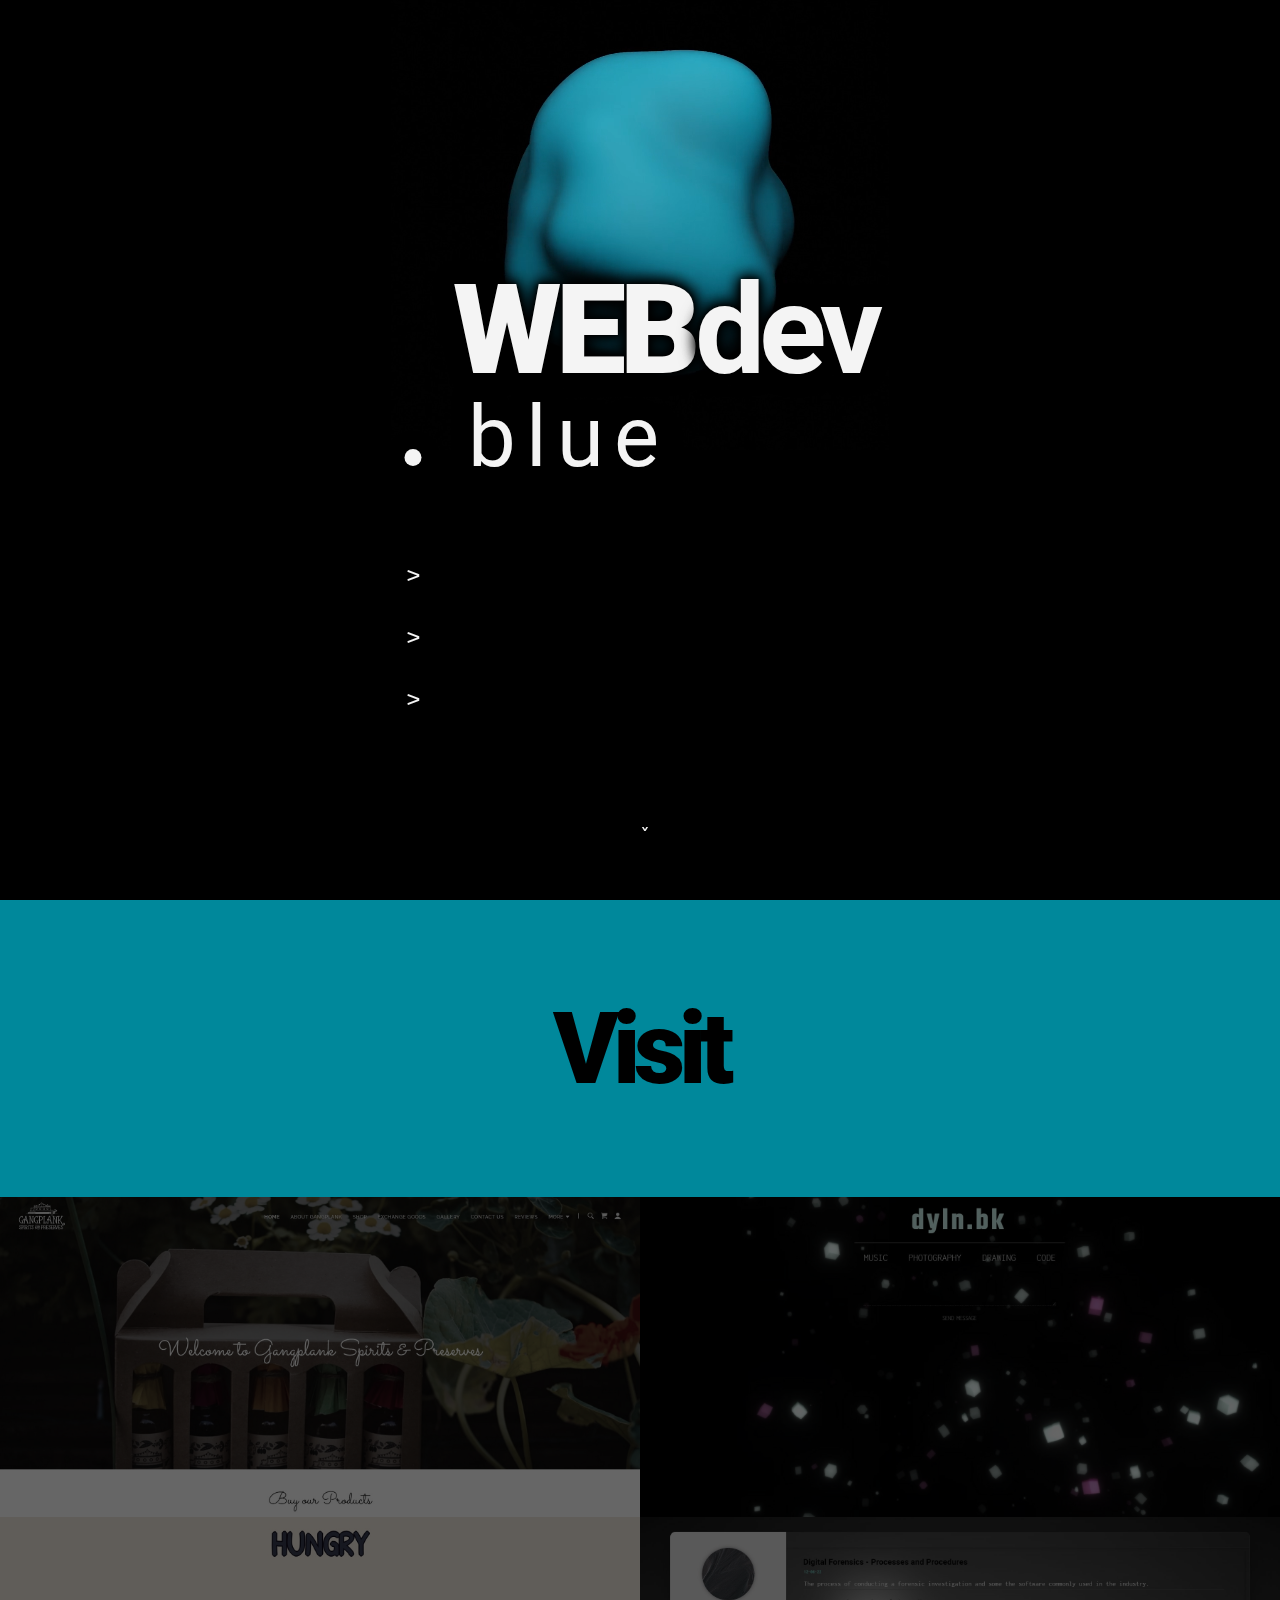
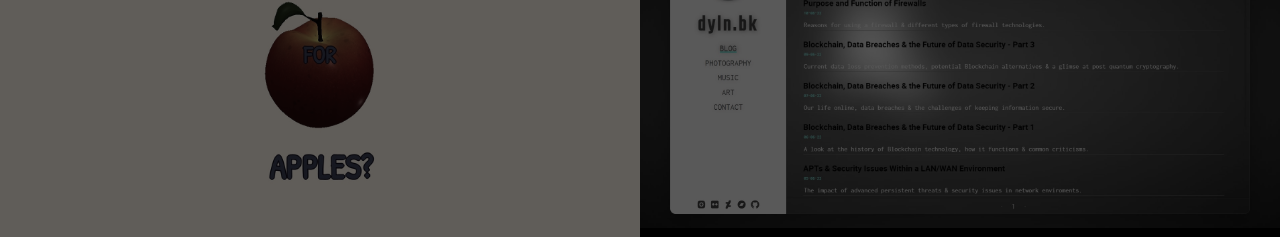
==== index.html @ 01fff742 "Minor Change" ====
<!DOCTYPE html>
<html lang="en">
  <head>
    <meta charset="UTF-8">
    <meta name="viewport" content="width=device-width, initial-scale=1">
    <meta http-equiv="X-UA-Compatible" content="IE=edge">
    <title>webdev.blue</title>
    <link rel="stylesheet" href="css/style.css">
    <link rel="icon" href="/media/forward.png" type="image/x-icon">
  </head>
  <body>
    <div class="wrap-up">
      <div id="top">
        <div class="videobg">
          <video autoplay loop muted poster="/media/bluedot.jpg">
            <source src="/media/bluedot.mp4" type="video/mp4">
            <source src="/media/bluedot.webm" type="video/webm">
          </video>
        </div>
        <div class="top-section">
          <header>
            <div id="page">
              <div id="header-top">
                <div id="title-web">WEB<span id="title-dev">dev</span></div>  
              </div> 
            </div>
            <div> 
              <h1 id="title-blue" class="pill-hover-l">blue</h1>
            </div> 
          </header>
          
          <main>
            <div id="page" class="card">
              <div id="main-side">
                <div id="side-a">
                  <p>></p>
                </div>
                <div id="side-b">
                  <p>></p>
                </div>
                <div id="side-c">
                  <p>></p>
                </div>
              </div>
              <div id="main-text">
                <div id="side-pad-b" class="dot">
                  <p class="typewriter-a">hi i'm <a href="https://www.dylnbk.page" id="name" >dyln.bk</a></p>
                </div>
                <div id="side-pad-b">
                  <p class="typewriter-b">i make custom websites</p>
                </div>
                <div id="side-pad-b" class="dot">
                  <p class="typewriter-c">contact me <a href="/pages/contact.html" id="contact">here</a></p>
                </div>
              </div>
            </div>
          </main>
          <a href="#bottom" class="scrolldot">˯</a>
        </div>
      </div>
      <div id="bottom">
        <div class="title-bottom">
          <span>Visit</span>
        </div>
        <div class="row">
          <div class="column">
            <div class="tile">
              <a href="https://gangplank.shop"><img class="pageimg" src="/media/1.jpg"></a>
            </div>
          </div>
          <div class="column">
            <div class="tile">
              <a href="https://dylnbk.netlify.app"><img class="pageimg" src="/media/2.jpg"></a>
            </div>
          </div>
          <div class="column">
            <div class="tile">
              <a href="http://hungryforapples.surge.sh"><img class="pageimg" src="/media/3.jpg"></a>
            </div>
          </div>
          <div class="column">
            <div class="tile">
              <a href="https://www.dylnbk.page"><img class="pageimg" src="/media/4.jpg"></a>
            </div>
          </div>
        </div>
      </div>
    </div>
	  <script src="#"></script>
  </body>
</html>
---- css/style.css ----
/* defaults */

    /* fonts */

@font-face {
    font-family: Roboto;
    src: url('/fonts/Roboto-Black.ttf');
    font-weight: 900;
    font-display: swap;
  }

@font-face {
    font-family: Roboto;
    src: url('/fonts/Roboto-Bold.ttf');
    font-weight: bold;
    font-display: swap;
  }

@font-face {
  font-family: Roboto;
  src: url('/fonts/Roboto-Regular.ttf');
  font-weight: 400;
  font-display: swap;
}

@font-face {
  font-family: UbuntuLight;
  src: url('/fonts/Ubuntu-Light.ttf');
  font-weight: medium;
  font-display: swap;
}


/* global */

:root {
  --primary-color: #2A2A2A;
  --secondary-color: #9B9B9B;
  --dark-color: #000000;
  --light-color: #f4f4f4;
  --success-color: #00A96D;
  --error-color: #EA3A9E;
  --highlight-color: #00889B;
}

html {
  scroll-behavior: smooth;
  scrollbar-width: none; /* For Firefox */
  -ms-overflow-style: none; /* For Internet Explorer and Edge */
}

html::-webkit-scrollbar {
  width: 0px; /* For Chrome, Safari, and Opera */
}

a, a:visited, a:hover, a:active {
  text-decoration: none;
  color: inherit;
}

* {
  box-sizing: border-box;
  padding: 0;
  margin: 0;
}

body {
    background-color: var(--dark-color);
    color: var(--light-color);
    font-family: 'Roboto', sans-serif;
    width: 100%;
  }

.container {
  padding-left: 75px;
}

.videobg {
  height: 50vh;
  overflow: hidden;
  position: relative; /* requires for to position video properly */
}

video {
  position: absolute;
  top: 0;
  left: 0;
  width: 100%;
  height: 100%;
  z-index: -1;
  object-fit: scale-down; /* combined with 'absolute', works like background-size, but for DOM elements */
}
  
 /* top section */

#header-top {
  height: 180px;
  animation: fadein-head 1s;
  text-shadow: 0px 0px 20px #000000, 0px 0px 15px #000000, 0px 0px 5px #000000,0px 0px 15px #000000;
}

#title-web {
  /*border: #00889B; 
  border-style: solid;*/
  font-weight: 900;
  font-size: 125px;
  letter-spacing: -6px;
  margin-left: 75px;
  flex-shrink: 1;
}

#title-dev {
  /*border: #00889B; 
  border-style: solid;*/
  font-weight: bold;
  font-size: 125px;
  margin-right: auto;
  flex-shrink: 2;
}

#title-blue {
  /*border: #00889B; 
  border-style: solid;*/
  font-family: 'Roboto', sans-serif;
  font-weight: 400;
  font-size: 85px;
  letter-spacing: 10px;
  margin-left: 90px;
  margin-top: -50px;
  animation: fadein-head 1s;
  text-shadow: 5px 5px 20px #000000, -5px -5px 15px #000000, 0px 0px 5px #000000,5px 5px 15px #000000, 0px 0px 10px #000000;
}

#page {
  display: flex;
  padding-top: 20px;
}

.pill-hover-l {
  position: relative;
}

.pill-hover-l::before {
  content: '';
  background-color: var(--light-color);
  position: absolute;
  border-radius: 50px;
  left: -63px;
  bottom: 21px;
  width: 17px;
  height: 17px;
  z-index: -1;
  transition: all .3s ease-in-out;
  box-shadow: 0 0 15px 5px #00000033;
}

.pill-hover-l:hover::before {
  background-color: var(--highlight-color);
  width: 75px;
  height: 75px;
  bottom: 14px;
  left: -92px;
  box-shadow: 0 0 15px 5px #0000006c;
  
}

.dot {
	text-decoration: none;

}

.dot::before {
  content: '';
  background-color: var(--highlight-color);
  position: absolute;
  border-radius: 50px; 
  width: 17px;
  height: 17px;
  left:26px;
  margin-top: 8px;
  z-index: -1;
  transition: all .3s ease-in-out;
  box-shadow: 0 0 15px 5px #0000007c;
  opacity: 0;
}

.dot:hover::before {
  opacity: 1;
  z-index: 1;
}


/* body-start */

#main-side {
  color: var(--light-color);
  font-family: 'UbuntuLight', sans-serif;
  font-size: 26px;
  width: 20px;
  margin-left: 28px;
}

#main-text  {
  flex: 1 1 auto;
  color: var(--light-color);
  font-family: 'UbuntuLight', sans-serif;
  letter-spacing: 4px;
  font-size: 26px;
  text-shadow: 0px 0px 20px #00000000, 0px 0px 15px #00000000, 0px 0px 5px #00000000,0px 0px 15px #00000000;
}

#name {
  color: var(--highlight-color);
  transition: all .5s ease-in-out;
  padding-left: 8x;
  display: inline-block;
}

#name:hover {
  color: var(--light-color);
  transform: scale(1.05, 1.05);
  text-shadow:
    -0.4px -0.4px 1px var(--light-color),
    0.4px -0.4px 1px var(--light-color),
    -0.4px 0.4px 1px var(--light-color),
    0.4px 0.4px 1px var(--light-color);
}

#name:visited, #name:focus, #name:active {
  text-decoration:none;
}

#contact {
  color: var(--highlight-color);
  transition: all .5s ease-in-out;
  display: inline-block;
}

#contact:hover {
  color: var(--light-color);
  transform: scale(1.05, 1.05);
  text-shadow:
    -0.4px -0.4px 1px var(--light-color),
    0.4px -0.4px 1px var(--light-color),
    -0.4px 0.4px 1px var(--light-color),
    0.4px 0.4px 1px var(--light-color);
}

#contact:visited, #contact:focus, #contact:active {
  text-decoration:none;
}

.card {
  margin-top: 50px;
  background-color: #00000000;
  animation: fadein-head 2s;
  width: 525px;
}

/*
.card:hover {
  box-shadow: 0 0 25px 1px rgba(54, 54, 54, 0.113);
}
*/

/* padding fixes */

.top-section {
  position: absolute;
  top: 50%;
  left: 50%;
  margin-right: -50%;
  transform: translate(-50%, -50%)
}

#side-a {
  padding-bottom: 30px;
  animation: fadein 1s;
}

#side-b {
  padding-bottom: 30px;
  animation: fadein 4.2s;
}

#side-c {
  padding-bottom: 30px;
  animation: fadein 7.8s;
}


#side-pad-b {
  padding-bottom: 30px;
  padding-left: 45px;
  white-space: nowrap;
}

#me {
  padding-left: 120px;
}

/* effects */

@keyframes fadein {
  from { opacity: 0; }
  85% { opacity: 0;}
  to   { opacity: 1; }
}

@keyframes fadein-head {
  from { opacity: 0; }
  to   { opacity: 1; }
}


/* The typing effect */

.typewriter-a {
  overflow: hidden; /* Ensures the content is not revealed until the animation */
  width: 0;
  border-right: .15em solid transparent; /* The typwriter cursor */
  white-space: nowrap; /* Keeps the content on a single line */
  animation: 
    typing-a 2s steps(20, end) forwards,
    caret-a 2s;
  animation-delay: 1.2s;
}

@keyframes typing-a {
  from { width: 0 }
  to { width: 237px; }
}

@keyframes caret-a {
  from { border-color: transparent }
  1% { border-color: white }
  95% { border-color: white}
  to { border-color: transparent }
}

.typewriter-b {
  overflow: hidden; /* Ensures the content is not revealed until the animation */
  width: 0;
  border-right: .15em solid transparent; /* The typwriter cursor */
  white-space: nowrap; /* Keeps the content on a single line */
  animation: 
    typing-b 2.5s steps(30, end) forwards,
    caret-b 2.5s;
  animation-delay: 4s;
}

@keyframes typing-b {
  from { width: 0 }
  to { width: 378px; }
}

@keyframes caret-b {
  from { border-color: transparent }
  1% { border-color: white }
  97% { border-color: white}
  to { border-color: transparent }
}

.typewriter-c {
  overflow: hidden; /* Ensures the content is not revealed until the animation */
  width: 0;
  border-right: .15em solid transparent; /* The typwriter cursor */
  white-space: nowrap; /* Keeps the content on a single line */
  animation: 
    typing-c 2s steps(20, end) forwards,
    caret-c 1.2s infinite;
  animation-delay: 7.5s;
}

@keyframes typing-c {
  from { width: 0 }
  to { width: 263px; }
}

@keyframes caret-c {
  from { border-color: transparent }
  45% { border-color: rgba(255, 255, 255, 0.908) }
  55% { border-color: rgba(255, 255, 255, 0.845) }
}

.wrap-up {
  width: 100%;
  height: 100%;
  position: absolute;
  top: 0;
}

#top {
  position: fixed;
  height:100%;
  min-height:100%;
  width:100%;
}

.scrolldot {
  position: absolute;
  font-size: 30px;
  left: 50%;
  bottom: -10vh;
  -moz-animation: bounce 3s infinite;
  -webkit-animation: bounce 3s infinite;
  animation: 
    bounce 3s infinite,
    fadelast 11s;
  transition: .5s ease-in-out;
}

.scrolldot:hover {
  color: #00889B;
  font-size: 70px;
  left: 49%;
}

.scrolldot:after {
  content:'';
  position:absolute;
  top:-30px; bottom:-30px; 
  left:-30px; right:-30px; 
}

@keyframes bounce {
  0%, 20%, 50%, 80%, 100% {
    transform: translateY(0);
  }
  40% {
    transform: translateY(-10px);
  }
  60% {
    transform: translateY(-5px);
  }
}

@keyframes fadelast {
  from { opacity: 0; }
  85% { opacity: 0;}
  to   { opacity: 1; }
}

/* bottom section */

#bottom {
  position: relative;
  margin-top: 100vh;
  background-color: #000000;
  min-height:100%;
  width:100%;
  box-shadow: 0 0 30px 10px #000000;
}

.title-bottom {
  color: #000000;
  background-color: #00889B;
  text-align: center;
  padding-top: 10vh;
  padding-bottom: 10vh;
  font-weight: 900;
  font-size: 100px;
  letter-spacing: -6px;
}

.column {
  color: #000000;
  float: left;
  width: 50%;
}

.row {
  margin-top: 0vh;
}

.row:after {
  content: "";
  display: table;
  clear: both;
}

.tile {
  text-align: center;
  background-color: #000000;
}

.pageimg {
  width: 100%;
  filter: grayscale(60%) brightness(40%);
  transition: 1s ease-in-out;
  margin-bottom: -4px;
}

.pageimg:hover {
  box-shadow: 0 0 10px 0 #000000;
  filter: grayscale(0%) brightness(110%);
}

/* Contact page */

.contact {
  margin-top: 20px;
  text-align: center;
  animation: fadein-head 3s;
}

#contacth1 {
  font-size: 125px;
  margin-bottom: 10vh;
  letter-spacing: -5px;
  text-shadow: 0px 0px 20px #000000, 0px 0px 15px #000000, 0px 0px 5px #000000,0px 0px 15px #000000;
}

.message {
  width: 550px;
  height: 20vh;
  margin-bottom: 20px;
  resize: vertical;
  color: #FFF;
  background: transparent;
  border: none;
  border-bottom: 1px solid rgba(238, 238, 238, 0.232);
  transition: 1s box-shadow;
  outline: none; 
  transition: 1s ease-in-out;
}

.email {
  width: 550px;
  height: 25px;
  margin-bottom: 20px;
  color: #FFF;
  background: transparent;
  border: none;
  border-bottom: 1px solid rgba(238, 238, 238, 0.232);
  outline: none; 
  transition: 1s ease-in-out;
}

.message:hover {
  border-bottom: 1px solid #00889B;
}

.email:hover {
  border-bottom: 1px solid #00889B;
}

label {
  font-family: 'UbuntuLight', sans-serif;
  letter-spacing: 4px;
  font-size: 22px;
  display: block;
  position: relative;
  margin-top: 3vh;
  margin-bottom: 3vh;
}

input:focus {
  border-bottom: 1px solid #00889B;
 }
input.visited {
  border-bottom: 1px solid #00889B;
 }

textarea:focus {
  border-bottom: 1px solid #00889B;
 }
 textarea.visited {
  border-bottom: 1px solid #00889B;
 }

#returntext {
  font-family: 'UbuntuLight', sans-serif;
  letter-spacing: 4px;
  padding: 0 25px;
  font-size: 22px;
  margin-top: 5vh;
  text-shadow: 0px 0px 20px #00000000, 0px 0px 15px #00000000, 0px 0px 5px #00000000,0px 0px 15px #00000000;
}

#returnhere {
  color: #00889B;
  transition: all .5s ease-in-out;
}

#returnhere:hover {
  color: var(--light-color);
  text-shadow:
    -0.4px -0.4px 1px var(--light-color),
    0.4px -0.4px 1px var(--light-color),
    -0.4px 0.4px 1px var(--light-color),
    0.4px 0.4px 1px var(--light-color);
}

.btncontact {
  background: transparent;
  color: rgba(255, 255, 255, 0.702);
  border: none;
  font-size: 20px;
  position: relative;
  animation: bouncy 5s infinite linear;
  transition: all .5s ease-in-out;
  padding: 5px 15px 5px 15px;
  border-radius: 10px;
}

.btncontact:hover {
  transform: scale(1.7);
  color: #00889B;
  cursor: pointer;
}

@keyframes bouncy {
  0%{top:0em}
  40%{left:0em}
  43%{left:-0.35em}
  46%{left:0em}
  48%{left:-0.25em}
  50%{left:0em}
  100%{top:0em;}
}

/*
@media screen and (max-width: 1023px) {
  #title-web {
    font-size: 100px;
    letter-spacing: -5px;
  }

  #title-dev {
    font-size: 100px;
  }

  #title-blue {
    font-size: 70px;
    margin-top: -80px;
    margin-left: 88px;
  }

  .pill-hover-l::before {
    bottom: 17px;
    width: 40px;
    height: 40px;
    left: -71px;
  }

  .pill-hover-l:hover::before {
    width: 50px;
    height: 50px;
    bottom: 13px;
    left: -78px;
  }

  .top-section {
    left: 52%;
  }
}

*/

@media screen and (max-height: 1100px) {
  .top-section {
    margin-top: 40px;
  }
}


@media screen and (max-width: 1020px) {
  .pageimg {
    box-shadow: 0 0 10px 0 #000000;
    filter: grayscale(0%) brightness(100%);
  }
}

@media screen and (max-width: 920px) {

  .title-bottom {
    font-size: 65px;
    margin-bottom: 0vh;
    letter-spacing: -3px;
  }

  .tile {
    margin-bottom: 5px;
  }

  .column {
    width: 100%;
    display: block;
  }

  .underline:before{
    content: "";
    position: absolute;
    width: 107px;
    margin-top: 66px;
    margin-left: 15px;
    border-bottom: 10px solid rgb(0, 0, 0);
  }
}

@media screen and (max-width: 635px) {

  .top-section {
    left: 50%;
  }

  #title-web {
    font-size: 75px;
    margin-left: 3%;
    letter-spacing: -3px;
  }

  #title-dev {
    font-size: 75px;

  }

  #title-blue {
    font-size: 45px;
    letter-spacing: 4px;
    margin-top: -105px;
    margin-left: 7%;
  }

  .pill-hover-l::before {
    bottom: 12px;
    left: -25px;
    width: 10px;
    height: 10px;
  }

  .pill-hover-l:hover::before {
    bottom: 9px;
    left: -34px;
    width: 27px;
    height: 27px;
  }

  #main-side {
    margin-top: -20px;
    font-size: 15px;
    width: 20px;
    margin-left: -6px;
  }

  #side-a {
    padding-bottom: 25px;
  }
  
  #side-b {
    padding-bottom: 25px;
  }
  
  #side-c {
    margin-bottom: 0px;
  }

  #side-pad-b {
    padding-bottom: 25px;
    font-size: 15px;
    padding-left: 7px;
    white-space: nowrap;
    letter-spacing: 2px;
  }

  #main-text {
    margin-top: -21px;
  }

  .dot::before {
    border-radius: 50px; 
    width: 10px;
    height: 10px;
    left: -7px;
    margin-top: 6px;
  }

  .card {
    margin-top: 50px;
    height: 140px;
    width: 250px;
    margin-left: 0px;
  }

  .scrolldot {
    font-size: 15px;
  }

  .scrolldot:hover {
    left: 47%
  }

  #contacth1 {
    font-size: 85px;
    letter-spacing: -5px;
  }

  .message {
    width: 300px;
  }
  
  .email {
    width: 300px;
  }

  @keyframes typing-a {
    from { width: 0 }
    to { width: 130px; }
  }

  @keyframes typing-b {
    from { width: 0 }
    to { width: 210px; }
  }

  @keyframes typing-c {
    from { width: 0 }
    to { width: 150px; }
  }
}


@media screen and (max-width: 365px) {
  #title-web {
    font-size: 60px;
    margin-left: 14%;
    letter-spacing: -3px;
  }

  #title-dev {
    font-size: 60px;

  }

  #title-blue {
    font-size: 30px;
    letter-spacing: 4px;
    margin-top: -120px;
    margin-left: 14%;
  }

  .pill-hover-l::before {
    bottom: 8px;
    left: -23px;
    width: 8px;
    height: 8px;
  }

  .pill-hover-l:hover::before {
    bottom: 5px;
    left: -32px;
    width: 25px;
    height: 25px;
  }

  #main-side {
    margin-top: -10px;
    font-size: 12px;
    width: 20px;
    margin-left: 13px;
  }

  #side-a {
    padding-bottom: 25px;
  }
  
  #side-b {
    padding-bottom: 25px;
  }
  
  #side-c {
    margin-bottom: 0px;
  }

  #side-pad-b {
    padding-bottom: 25px;
    font-size: 12px;
    padding-left: 7px;
    white-space: nowrap;
    letter-spacing: 2px;
  }

  #main-text {
    margin-top: -10px;
  }

  .dot::before {
    border-radius: 50px; 
    width: 8px;
    height: 8px;
    left: 12px;
    margin-top: 4px;
  }

  .card {
    margin-top: 50px;
    height: 140px;
    width: 250px;
    margin-left: 0px;
  }

  #contacth1 {
    font-size: 75px;
  }

  .message {
    width: 200px;
  }
  
  .email {
    width: 200px;
  }

  @keyframes typing-a {
    from { width: 0 }
    to { width: 110px; }
  }

  @keyframes typing-b {
    from { width: 0 }
    to { width: 185px; }
  }

  @keyframes typing-c {
    from { width: 0 }
    to { width: 123px; }
  }
}
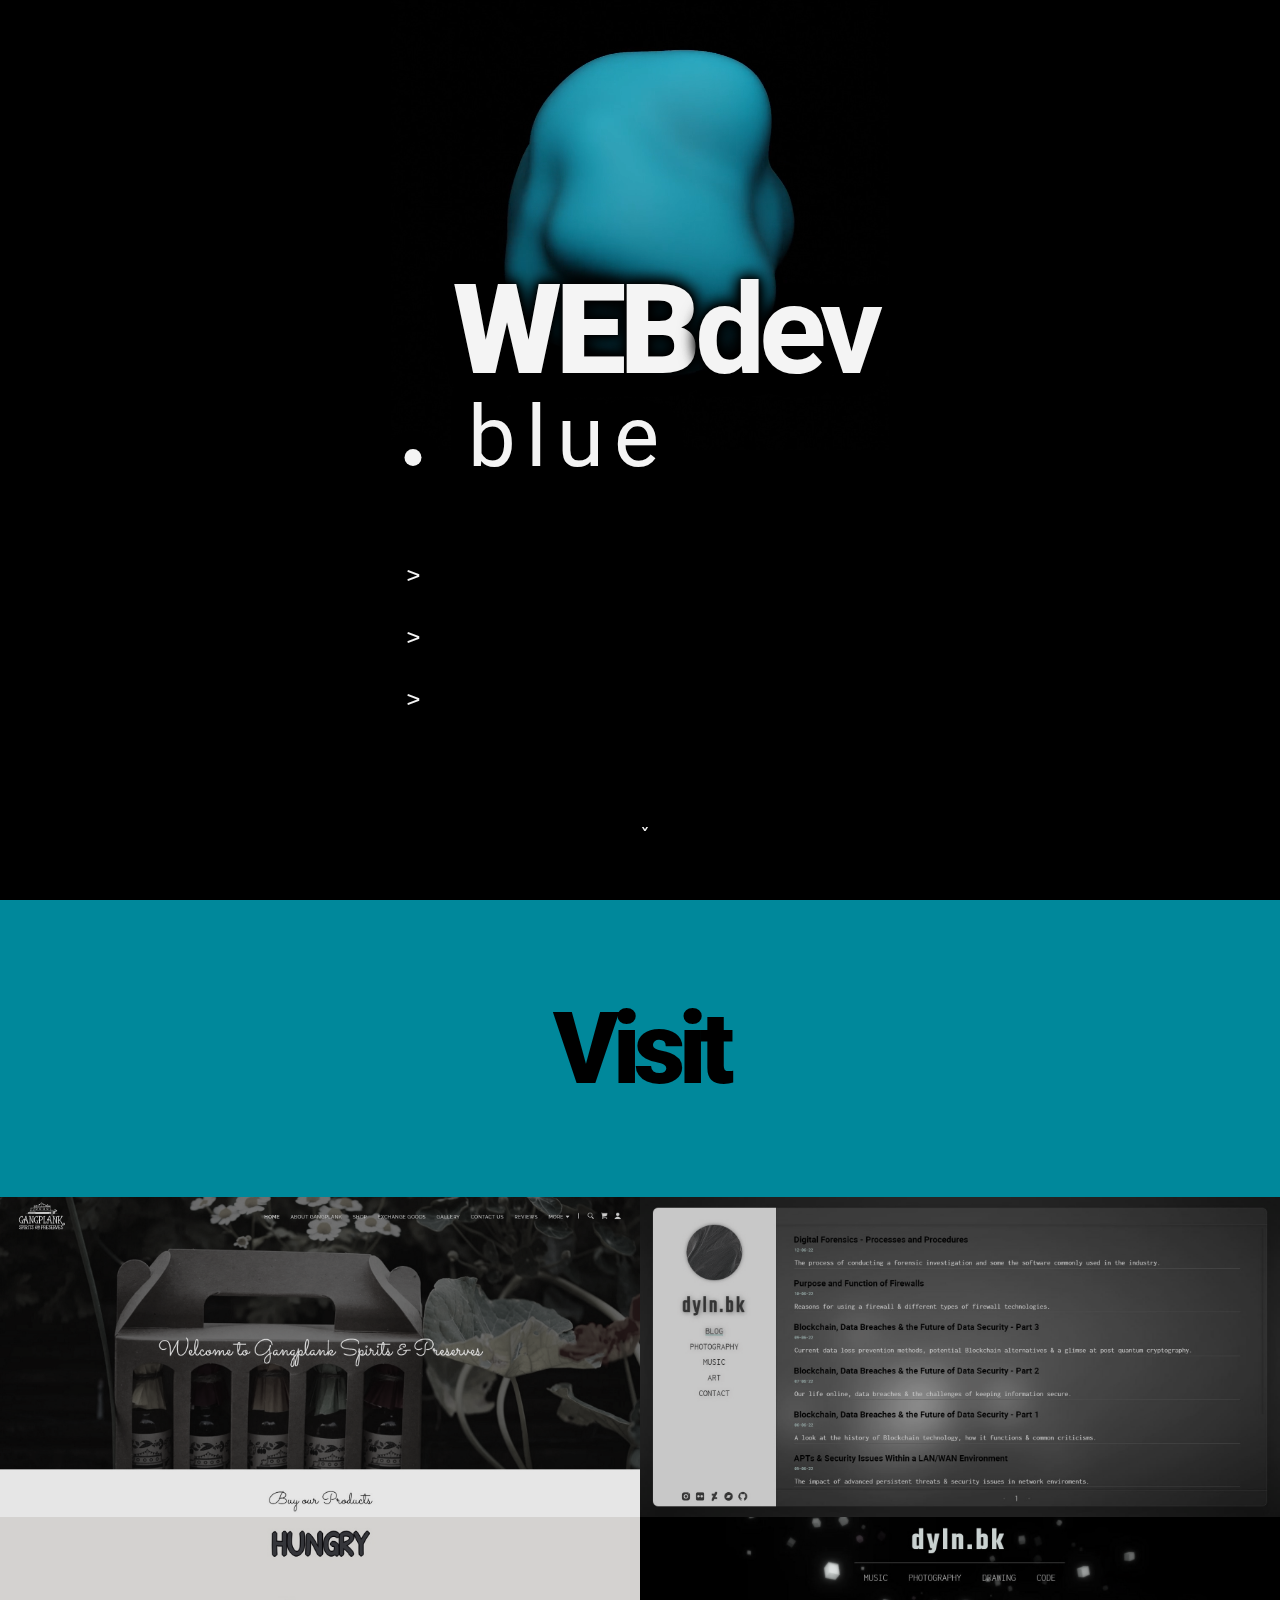
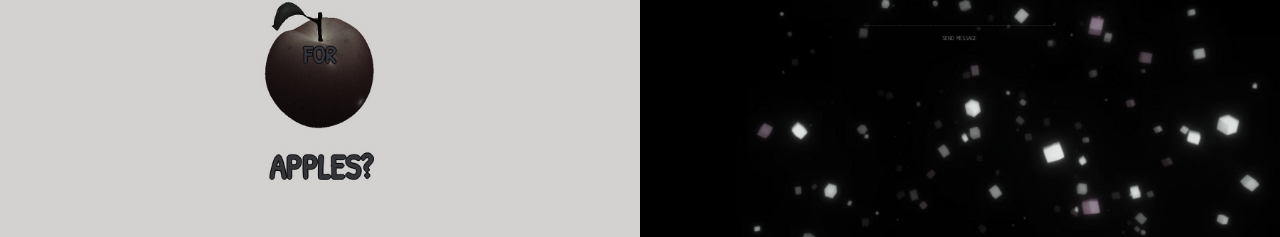
==== commit 3805fcf4: "Minor Edit" ====
--- a/index.html
+++ b/index.html
@@ -70,7 +70,7 @@
           </div>
           <div class="column">
             <div class="tile">
-              <a href="https://dylnbk.netlify.app"><img class="pageimg" src="/media/2.jpg"></a>
+              <a href="https://www.dylnbk.page"><img class="pageimg" src="/media/4.jpg"></a>
             </div>
           </div>
           <div class="column">
@@ -80,7 +80,7 @@
           </div>
           <div class="column">
             <div class="tile">
-              <a href="https://www.dylnbk.page"><img class="pageimg" src="/media/4.jpg"></a>
+              <a href="https://dylnbk.netlify.app"><img class="pageimg" src="/media/2.jpg"></a>
             </div>
           </div>
         </div>
--- a/css/style.css
+++ b/css/style.css
@@ -486,7 +486,7 @@
 
 .pageimg {
   width: 100%;
-  filter: grayscale(60%) brightness(40%);
+  filter: grayscale(90%) brightness(90%);
   transition: 1s ease-in-out;
   margin-bottom: -4px;
 }
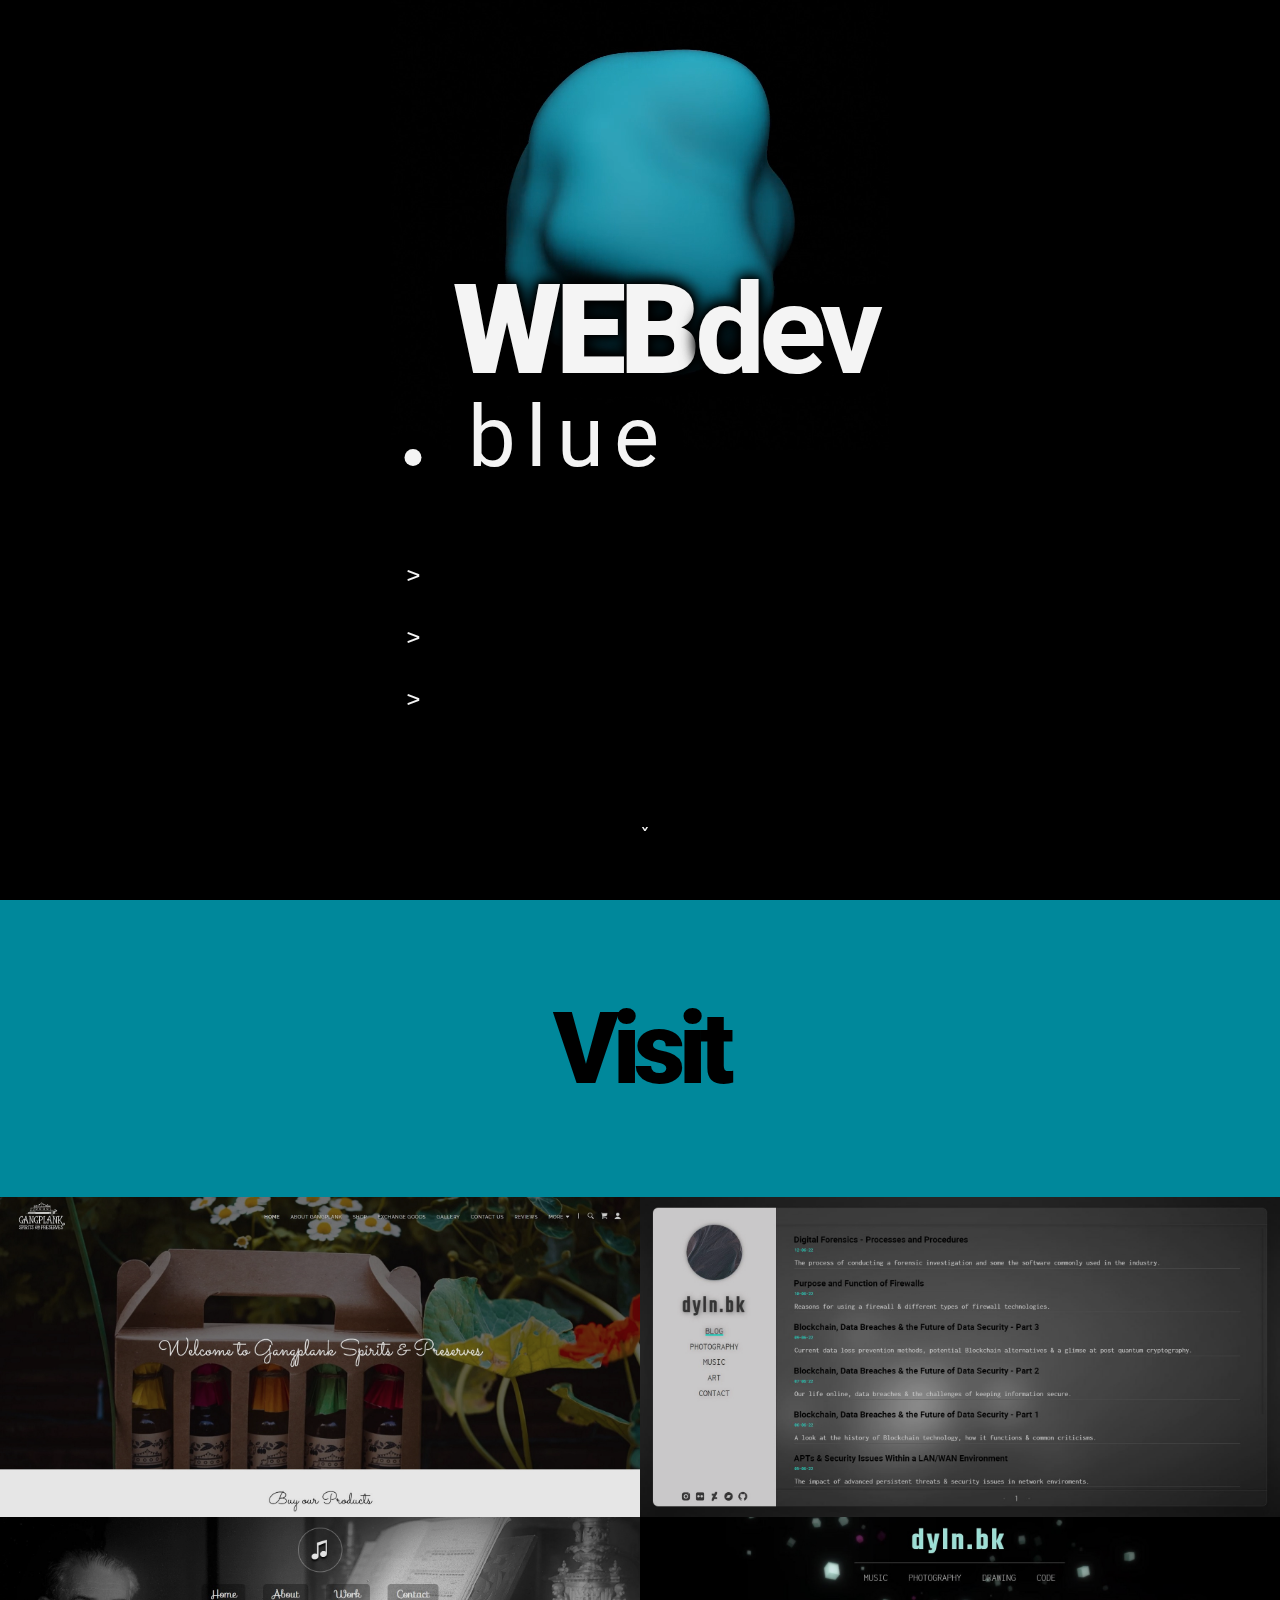
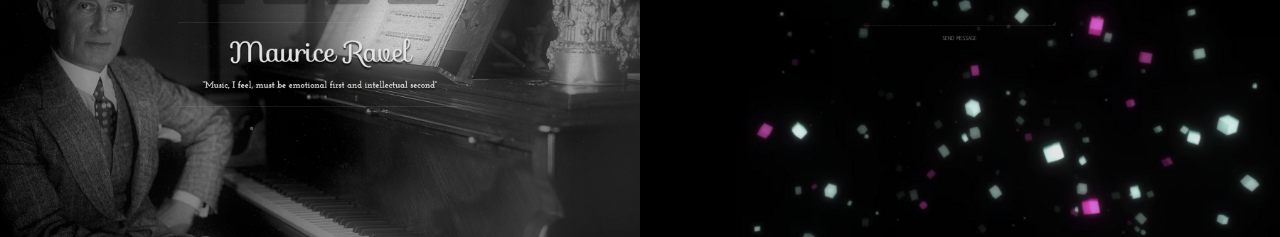
==== commit 1051f831: "Minor Link Updates" ====
--- a/index.html
+++ b/index.html
@@ -75,7 +75,7 @@
           </div>
           <div class="column">
             <div class="tile">
-              <a href="http://hungryforapples.surge.sh"><img class="pageimg" src="/media/3.jpg"></a>
+              <a href="https://maurice-ravel.netlify.app"><img class="pageimg" src="/media/3.jpg"></a>
             </div>
           </div>
           <div class="column">
--- a/css/style.css
+++ b/css/style.css
@@ -486,7 +486,7 @@
 
 .pageimg {
   width: 100%;
-  filter: grayscale(90%) brightness(90%);
+  filter: grayscale(20%) brightness(90%);
   transition: 1s ease-in-out;
   margin-bottom: -4px;
 }
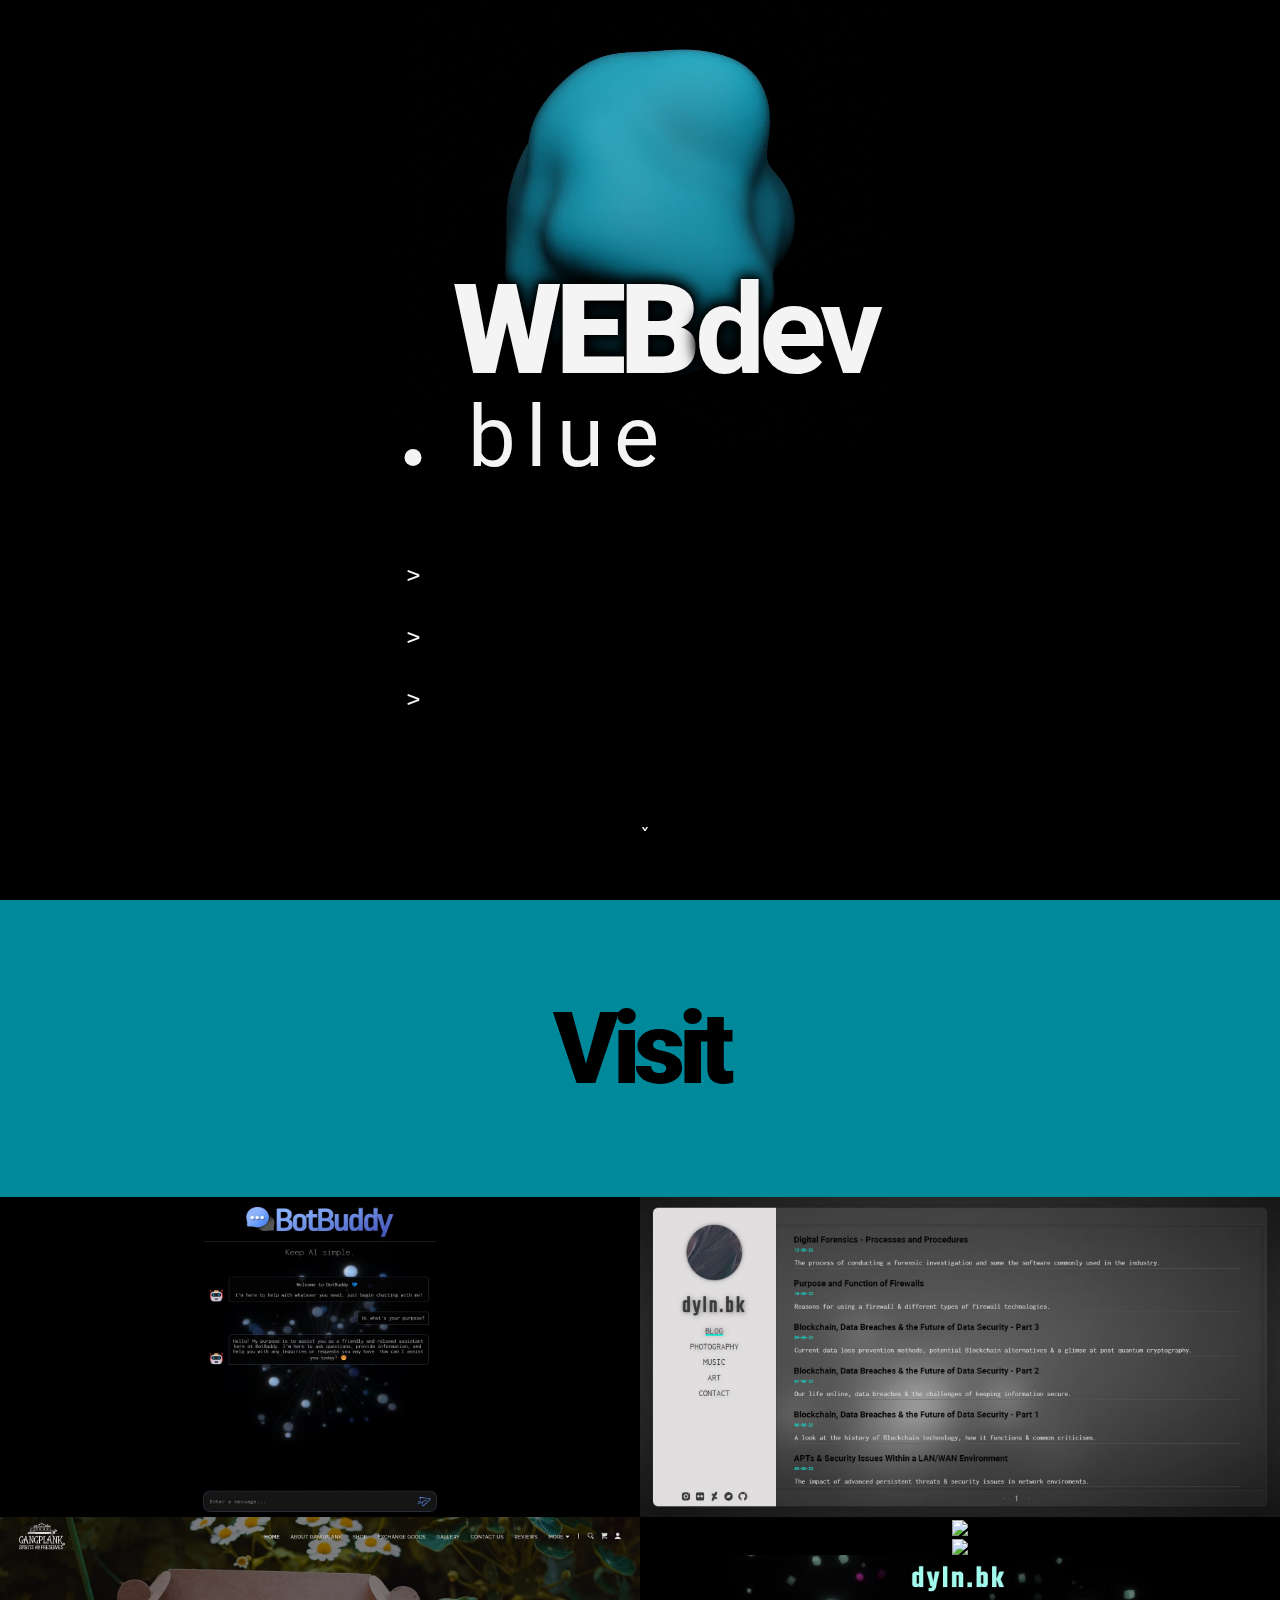
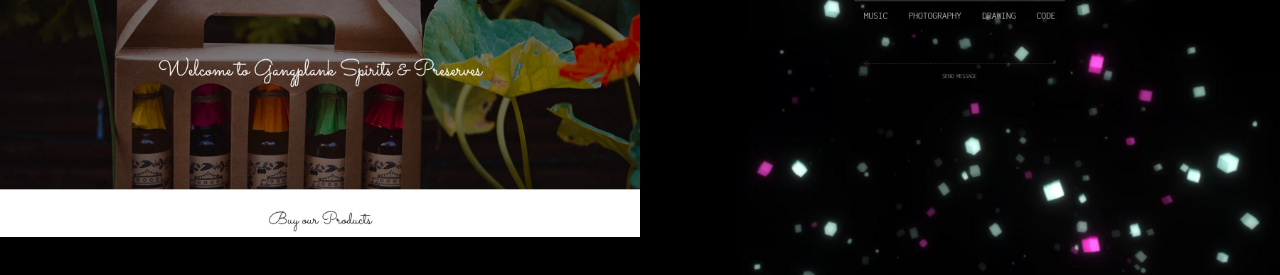
==== commit 0b8733b5: "Add new sites and hover text" ====
--- a/index.html
+++ b/index.html
@@ -65,22 +65,38 @@
         <div class="row">
           <div class="column">
             <div class="tile">
-              <a href="https://gangplank.shop"><img class="pageimg" src="/media/1.jpg"></a>
+              <img class="pageimg" src="/media/3.jpg">
+              <div class="url"><a class="url-hover" href="https://botbuddy.netlify.app/">botbuddy.netlify.app</a></div>
             </div>
           </div>
           <div class="column">
             <div class="tile">
-              <a href="https://www.dylnbk.page"><img class="pageimg" src="/media/4.jpg"></a>
+              <img class="pageimg" src="/media/4.jpg">
+              <div class="url"><a class="url-hover" href="https://www.dylnbk.page">dylnbk.page</a></div>
             </div>
           </div>
           <div class="column">
             <div class="tile">
-              <a href="https://maurice-ravel.netlify.app"><img class="pageimg" src="/media/3.jpg"></a>
+              <img class="pageimg" src="/media/1.jpg">
+              <div class="url"><a class="url-hover" href="https://gangplank.shop">gangplank.shop</a></div>
             </div>
           </div>
           <div class="column">
             <div class="tile">
-              <a href="https://dylnbk.netlify.app"><img class="pageimg" src="/media/2.jpg"></a>
+              <img class="pageimg" src="/media/5.jpg">
+              <div class="url"><a class="url-hover" href="https://grabby.streamlit.app/">grabby.streamlit.app</a></div>
+            </div>
+          </div>
+          <div class="column">
+            <div class="tile">
+              <img class="pageimg" src="/media/6.jpg">
+              <div class="url"><a class="url-hover" href="https://quietly.streamlit.app/">quietly.streamlit.app</a></div>
+            </div>
+          </div>
+          <div class="column">
+            <div class="tile">
+              <img class="pageimg" src="/media/2.jpg">
+              <div class="url"><a class="url-hover" href="https://dylnbk.info/">dylnbk.info</a></div>
             </div>
           </div>
         </div>
--- a/css/style.css
+++ b/css/style.css
@@ -482,18 +482,47 @@
 .tile {
   text-align: center;
   background-color: #000000;
+  position: relative;
+  overflow: hidden;
 }
 
 .pageimg {
   width: 100%;
-  filter: grayscale(20%) brightness(90%);
-  transition: 1s ease-in-out;
   margin-bottom: -4px;
 }
 
-.pageimg:hover {
-  box-shadow: 0 0 10px 0 #000000;
-  filter: grayscale(0%) brightness(110%);
+.url {
+  font-family: 'UbuntuLight', sans-serif;
+  font-weight: bold;
+  text-decoration: underline;
+  display: flex;
+  justify-content: center;
+  align-items: center;
+  text-align: center;
+  font-size: 30px;
+  position: absolute;
+  top: 0;
+  left: 0;
+  width: 100%;
+  height: 100%;
+  background-color: black;
+  color: white;
+  opacity: 0;
+  transition: opacity .3s ease-in-out;
+}
+
+.tile:hover .url {
+  opacity: 1;
+}
+
+.url-hover {
+  transition: 0.2s ease-in-out;
+  text-shadow: 0px 0px 8px white;
+}
+
+.url-hover:hover {
+  text-shadow: 0px 0px 0px white;
+  scale: 1.05;
 }
 
 /* Contact page */
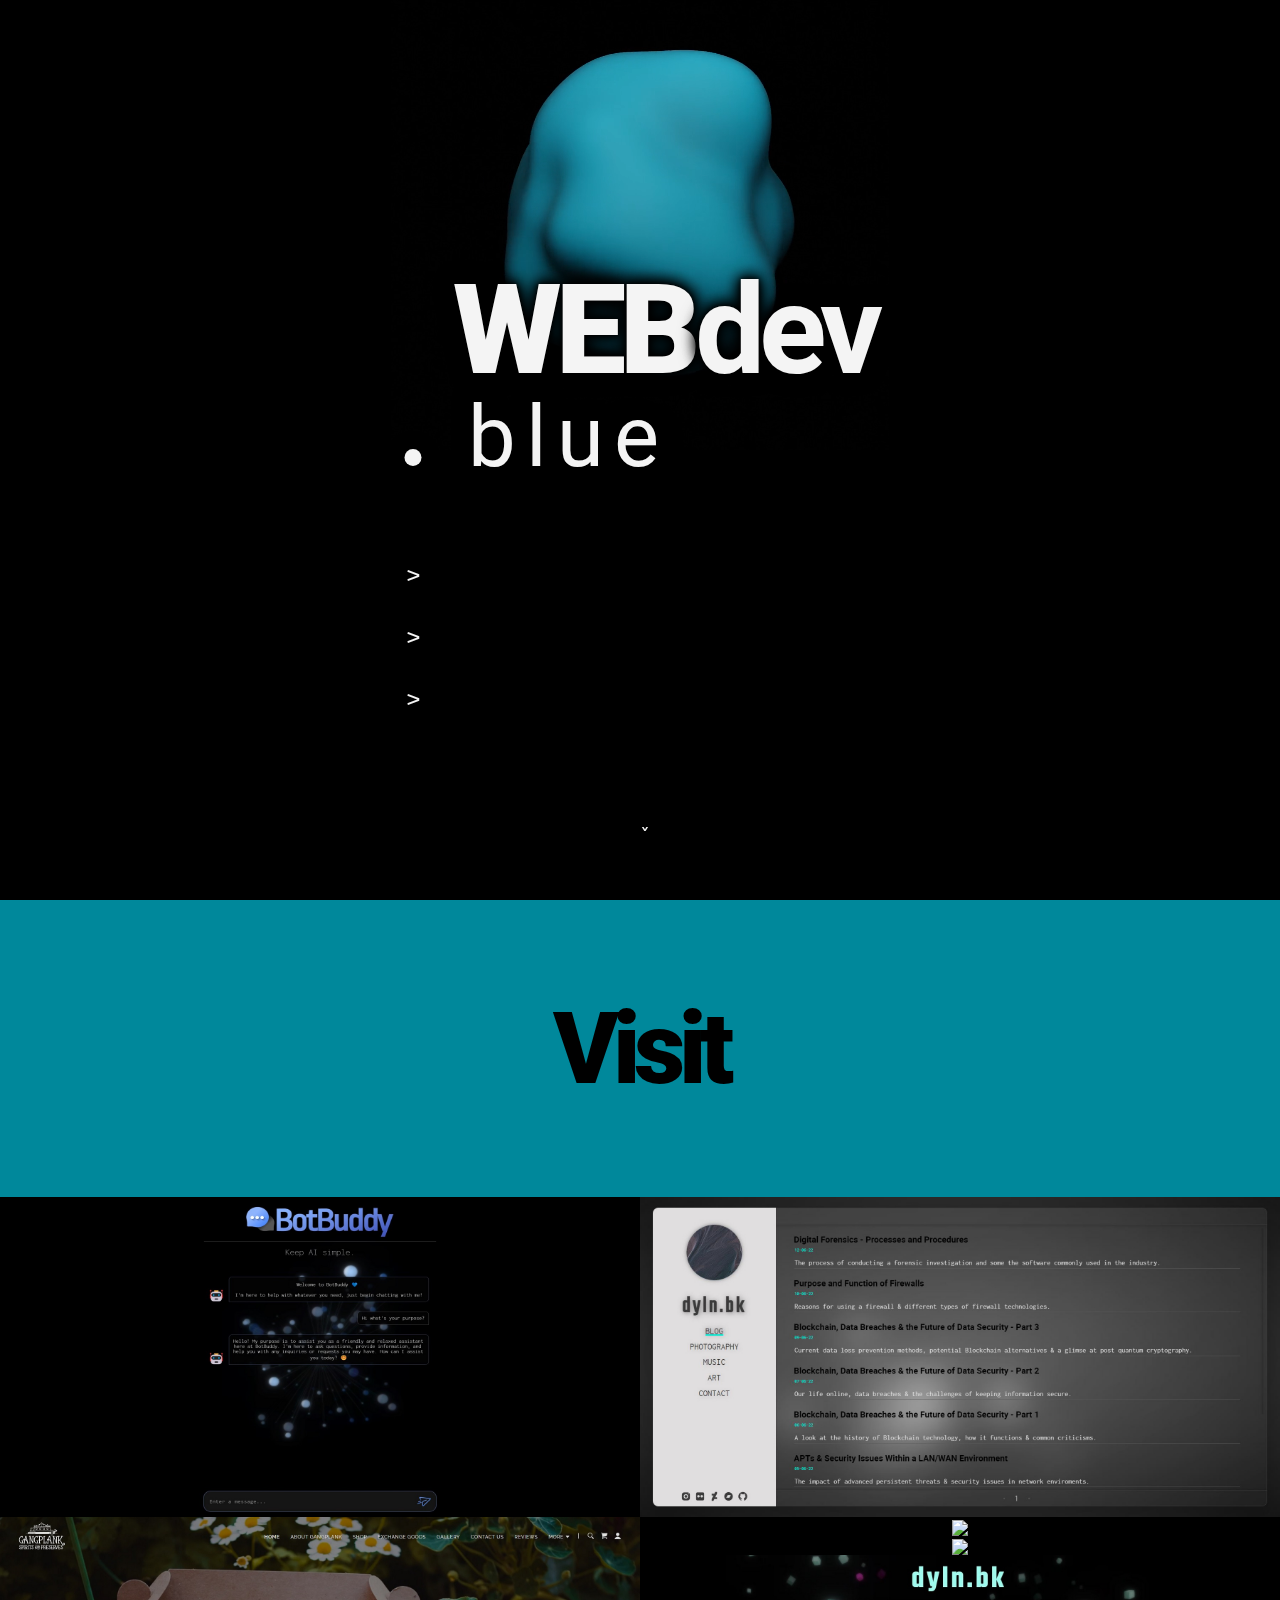
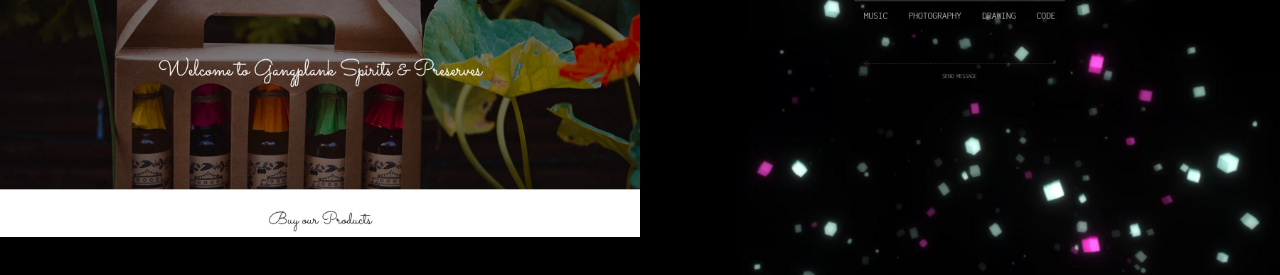
==== commit 170d3668: "Update websites to web apps" ====
--- a/index.html
+++ b/index.html
@@ -47,7 +47,7 @@
                   <p class="typewriter-a">hi i'm <a href="https://www.dylnbk.page" id="name" >dyln.bk</a></p>
                 </div>
                 <div id="side-pad-b">
-                  <p class="typewriter-b">i make custom websites</p>
+                  <p class="typewriter-b">i make custom web apps</p>
                 </div>
                 <div id="side-pad-b" class="dot">
                   <p class="typewriter-c">contact me <a href="/pages/contact.html" id="contact">here</a></p>
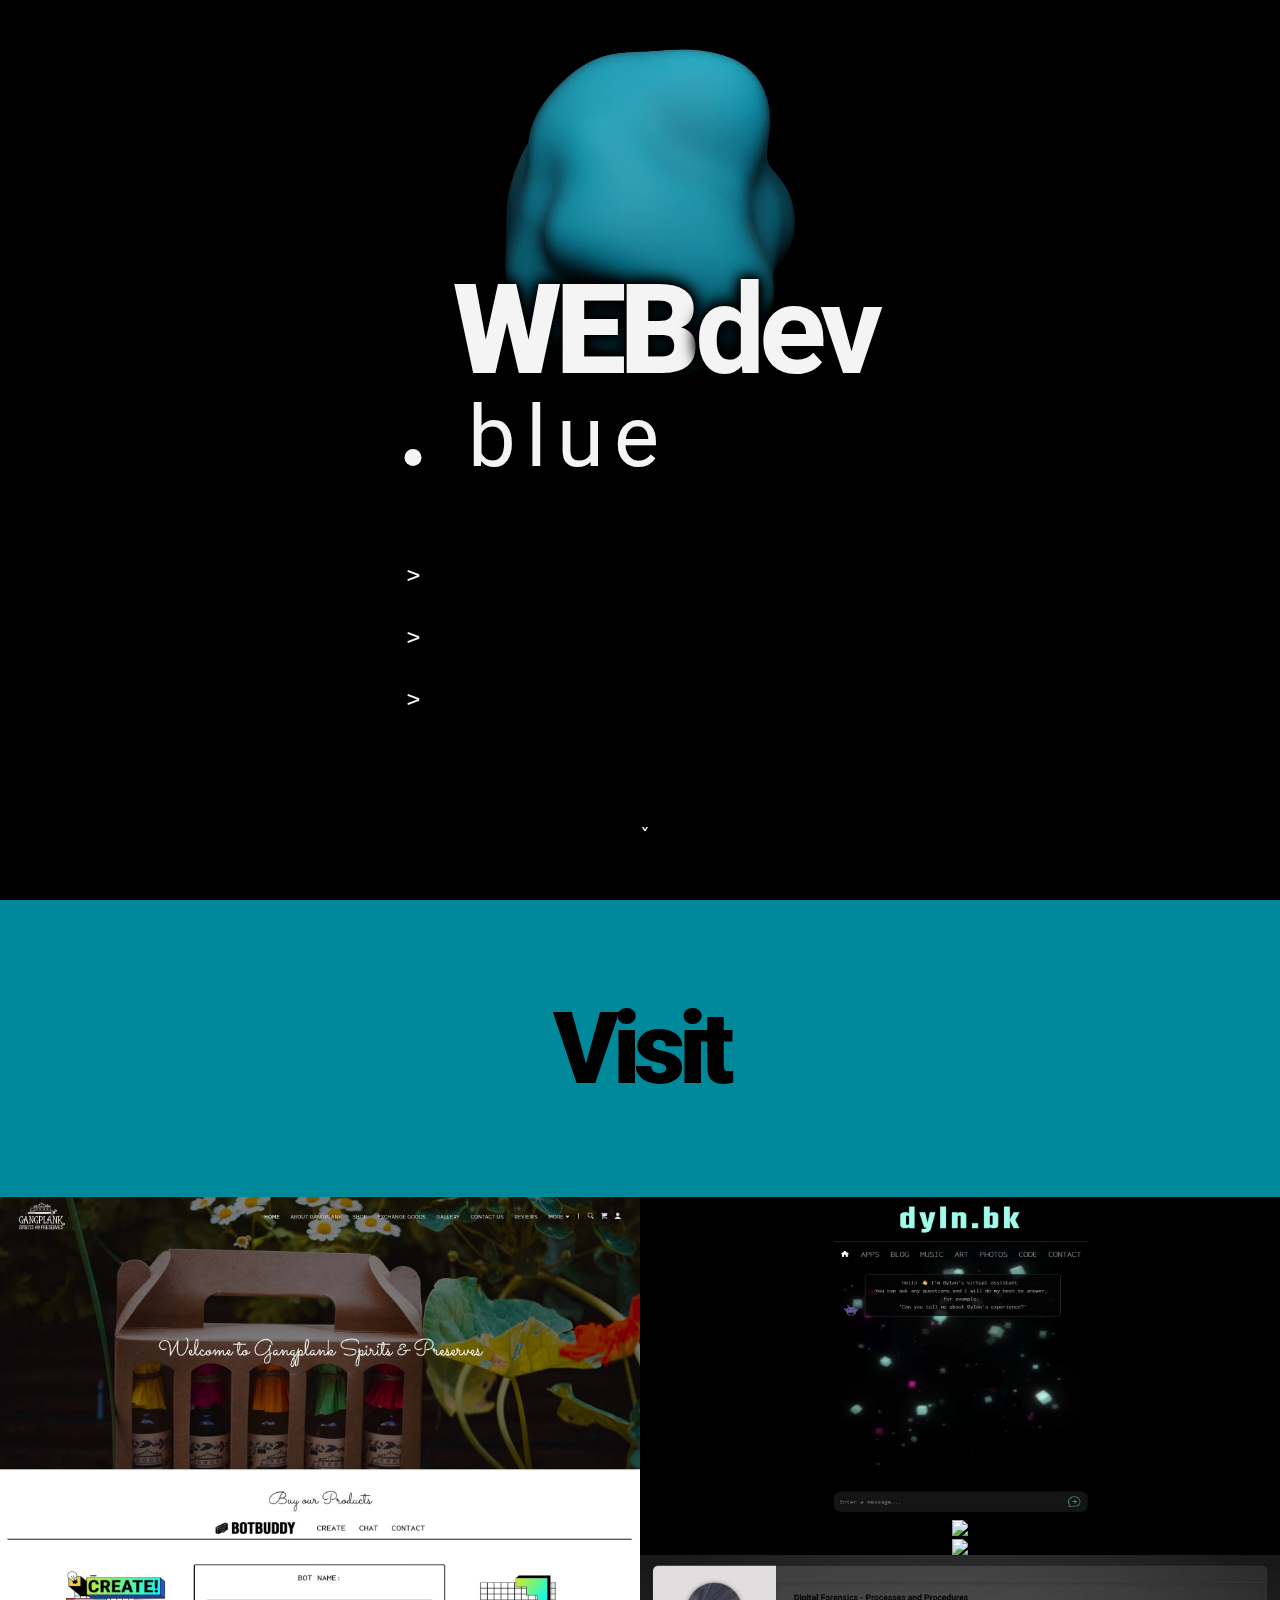
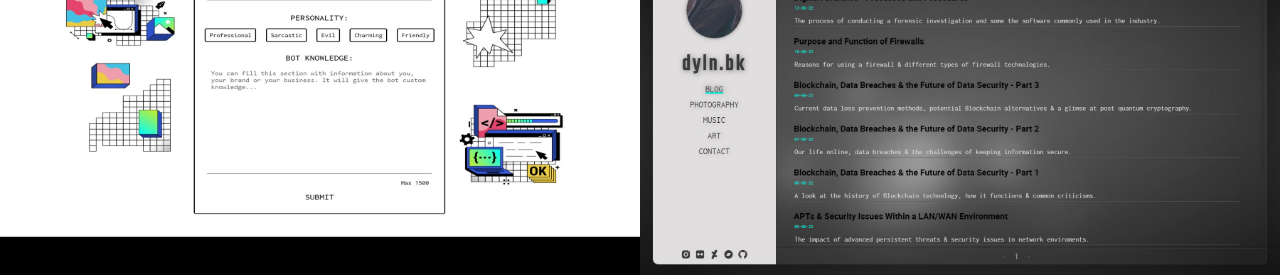
==== commit 7fe9328f: "Update 'visit' section" ====
--- a/index.html
+++ b/index.html
@@ -65,20 +65,20 @@
         <div class="row">
           <div class="column">
             <div class="tile">
-              <img class="pageimg" src="/media/3.jpg">
-              <div class="url"><a class="url-hover" href="https://botbuddy.netlify.app/">botbuddy.netlify.app</a></div>
+              <img class="pageimg" src="/media/1.jpg">
+              <div class="url"><a class="url-hover" href="https://gangplank.shop">gangplank.shop</a></div>
             </div>
           </div>
           <div class="column">
             <div class="tile">
-              <img class="pageimg" src="/media/4.jpg">
-              <div class="url"><a class="url-hover" href="https://www.dylnbk.page">dylnbk.page</a></div>
+              <img class="pageimg" src="/media/2.jpg">
+              <div class="url"><a class="url-hover" href="https://dylnbk.info/">dylnbk.info</a></div>
             </div>
           </div>
           <div class="column">
             <div class="tile">
-              <img class="pageimg" src="/media/1.jpg">
-              <div class="url"><a class="url-hover" href="https://gangplank.shop">gangplank.shop</a></div>
+              <img class="pageimg" src="/media/3.jpg">
+              <div class="url"><a class="url-hover" href="https://botbuddy.netlify.app/">botbuddy.netlify.app</a></div>
             </div>
           </div>
           <div class="column">
@@ -95,8 +95,8 @@
           </div>
           <div class="column">
             <div class="tile">
-              <img class="pageimg" src="/media/2.jpg">
-              <div class="url"><a class="url-hover" href="https://dylnbk.info/">dylnbk.info</a></div>
+              <img class="pageimg" src="/media/4.jpg">
+              <div class="url"><a class="url-hover" href="https://www.dylnbk.page">dylnbk.page</a></div>
             </div>
           </div>
         </div>
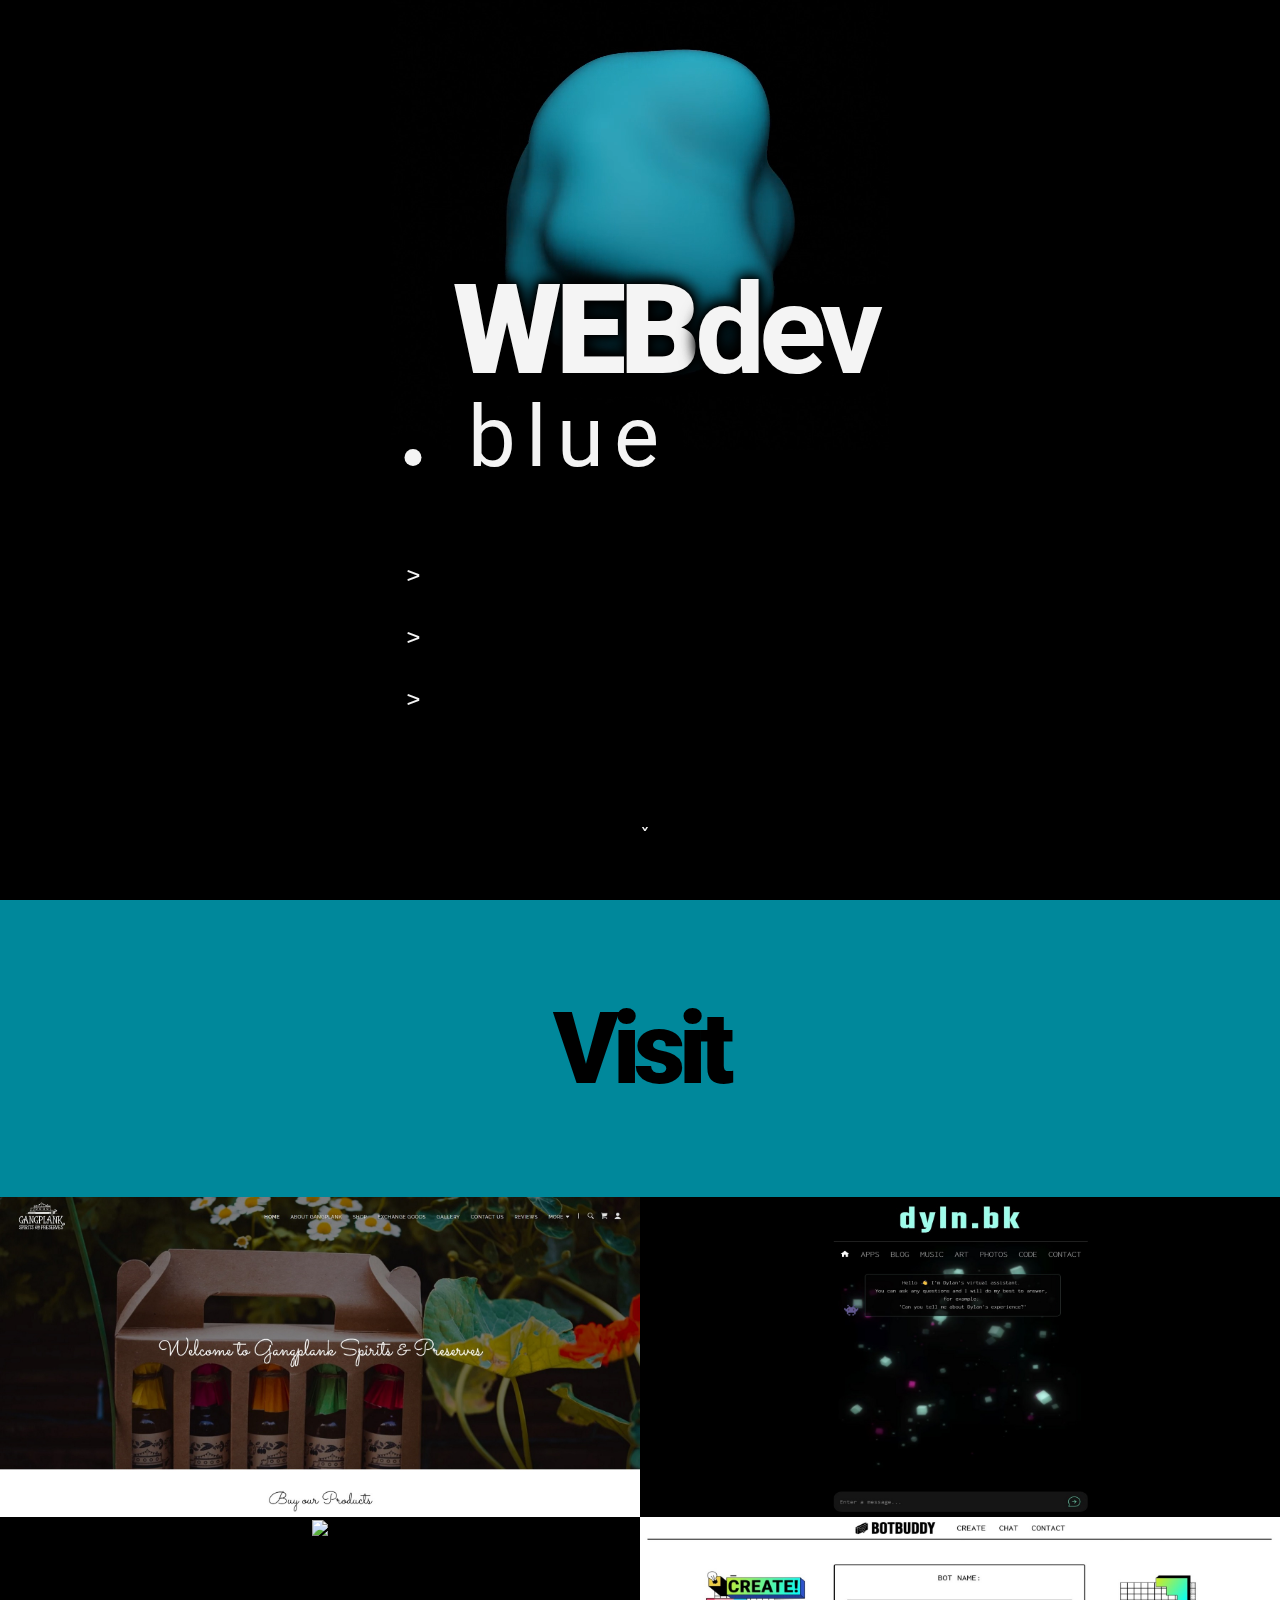
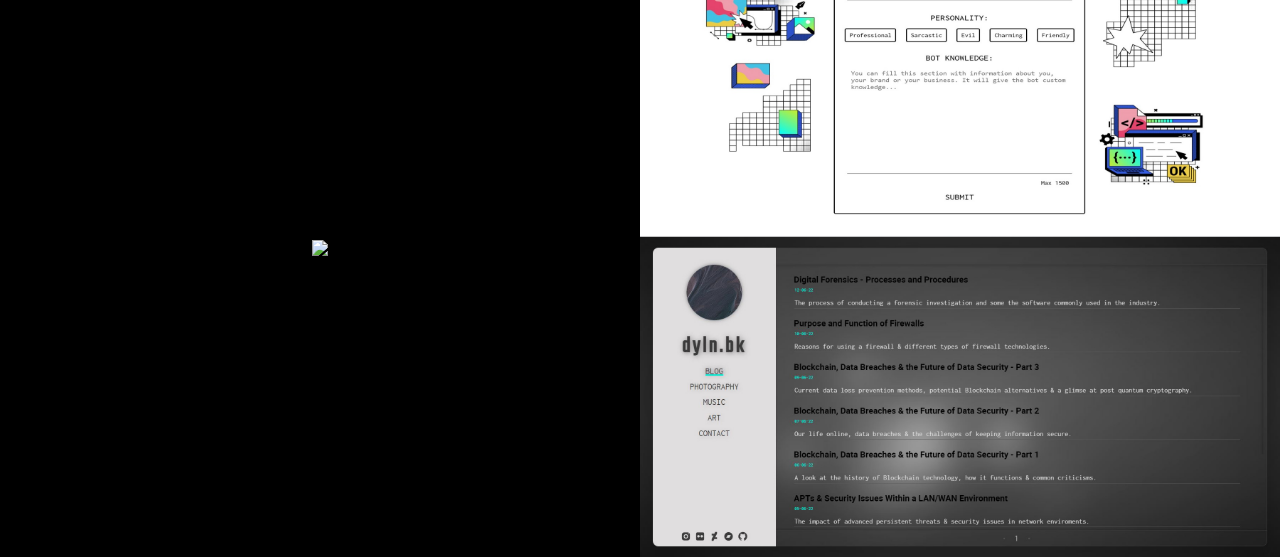
==== commit df171276: "Swap 'visit' layout" ====
--- a/index.html
+++ b/index.html
@@ -77,14 +77,14 @@
           </div>
           <div class="column">
             <div class="tile">
-              <img class="pageimg" src="/media/3.jpg">
-              <div class="url"><a class="url-hover" href="https://botbuddy.netlify.app/">botbuddy.netlify.app</a></div>
+              <img class="pageimg" src="/media/5.jpg">
+              <div class="url"><a class="url-hover" href="https://grabby.streamlit.app/">grabby.streamlit.app</a></div>
             </div>
           </div>
           <div class="column">
             <div class="tile">
-              <img class="pageimg" src="/media/5.jpg">
-              <div class="url"><a class="url-hover" href="https://grabby.streamlit.app/">grabby.streamlit.app</a></div>
+              <img class="pageimg" src="/media/3.jpg">
+              <div class="url"><a class="url-hover" href="https://botbuddy.netlify.app/">botbuddy.netlify.app</a></div>
             </div>
           </div>
           <div class="column">
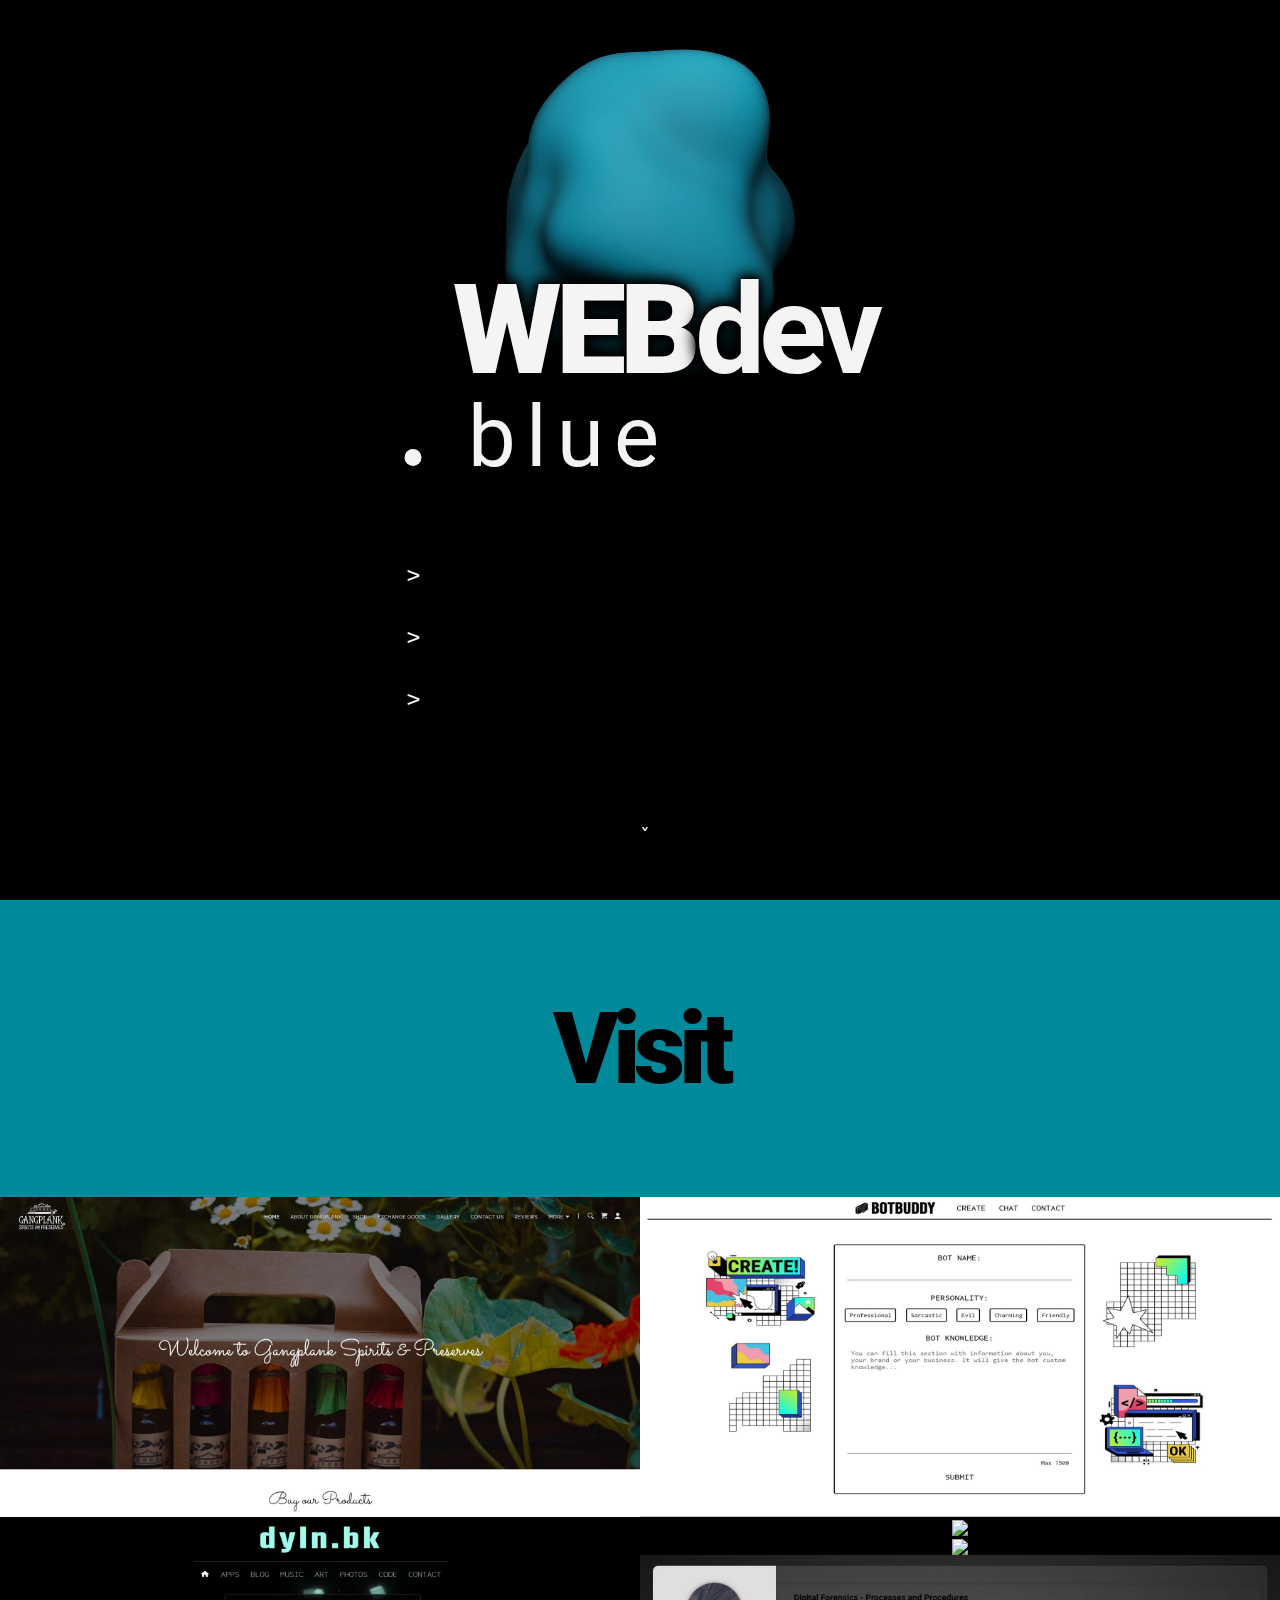
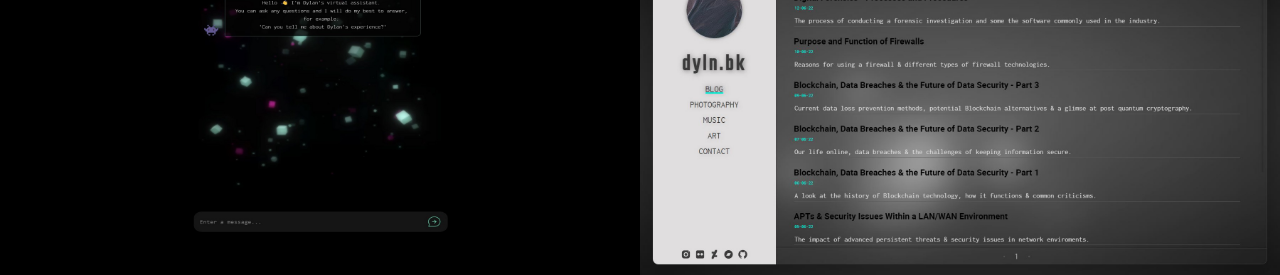
==== commit a1b9eb22: "Update 'visit' layout" ====
--- a/index.html
+++ b/index.html
@@ -71,6 +71,12 @@
           </div>
           <div class="column">
             <div class="tile">
+              <img class="pageimg" src="/media/3.jpg">
+              <div class="url"><a class="url-hover" href="https://botbuddy.netlify.app/">botbuddy.netlify.app</a></div>
+            </div>
+          </div>
+          <div class="column">
+            <div class="tile">
               <img class="pageimg" src="/media/2.jpg">
               <div class="url"><a class="url-hover" href="https://dylnbk.info/">dylnbk.info</a></div>
             </div>
@@ -79,12 +85,6 @@
             <div class="tile">
               <img class="pageimg" src="/media/5.jpg">
               <div class="url"><a class="url-hover" href="https://grabby.streamlit.app/">grabby.streamlit.app</a></div>
-            </div>
-          </div>
-          <div class="column">
-            <div class="tile">
-              <img class="pageimg" src="/media/3.jpg">
-              <div class="url"><a class="url-hover" href="https://botbuddy.netlify.app/">botbuddy.netlify.app</a></div>
             </div>
           </div>
           <div class="column">
